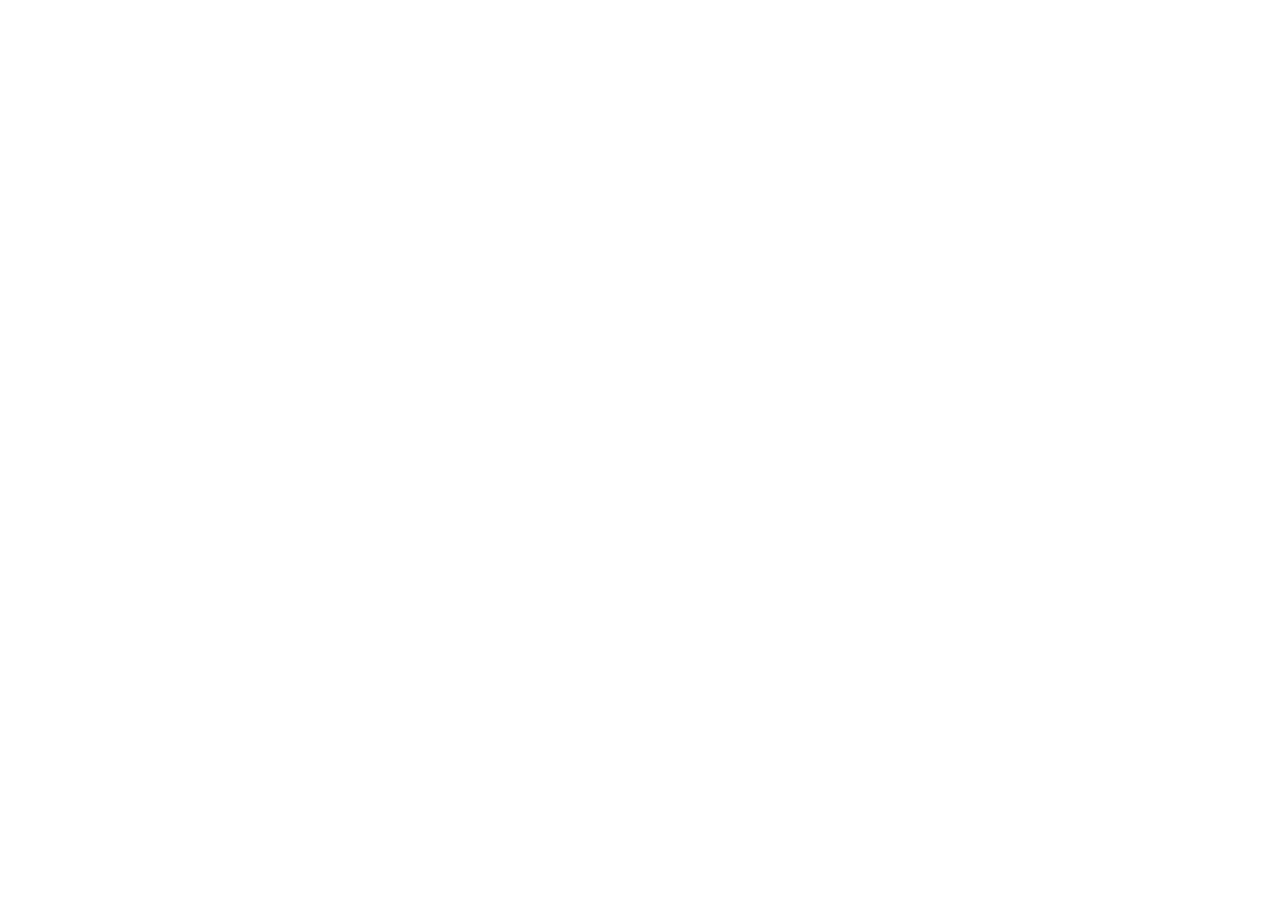
==== test/index.html @ efb087e8 "finish 3D open window" ====
<!DOCTYPE html>
<html>

	<head>
		<meta charset="utf-8" />
		<title></title>
	</head>

	<body>

	</body>
	<script>
		var test = {
			'a': 1,
			'b': {
				'b1': function() {
					alert(this === test);
				}
			}
		}
		test.b.b1();
	</script>

</html>
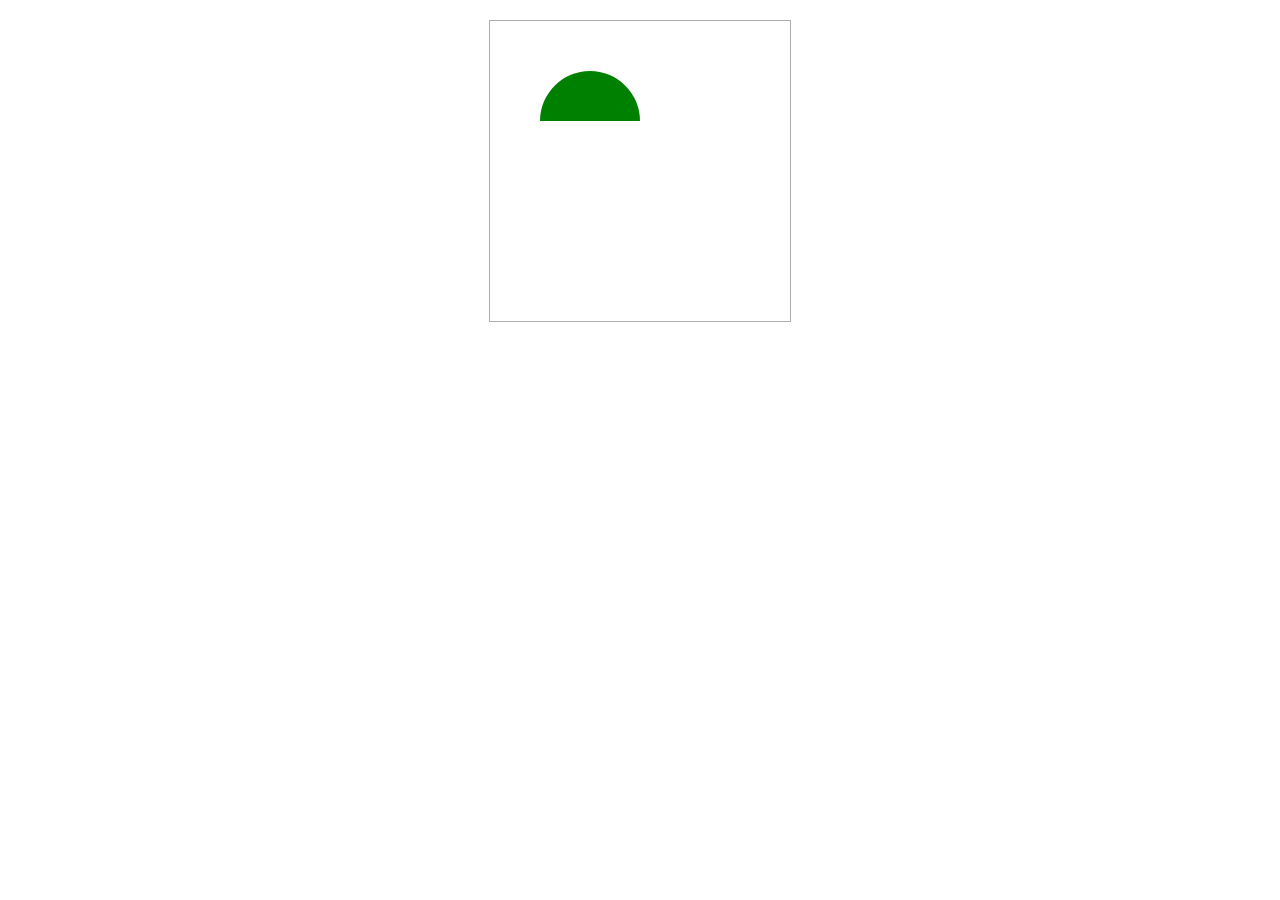
==== commit de6cde1a: "finish 7-4" ====
--- a/test/index.html
+++ b/test/index.html
@@ -1,24 +1,34 @@
 <!DOCTYPE html>
-<html>
+<html lang="en">
 
 	<head>
-		<meta charset="utf-8" />
-		<title></title>
+		<script src="js/jQueryJavaScriptLibrary v2.1.4.js"></script>
+		<script src="js/jquery.transit.js"></script>
+		<meta charset="UTF-8">
+		<title>canvas绘图演示</title>
+		<style type="text/css">
+			#canvas {
+				border: 1px solid #ADACB0;
+				display: block;
+				margin: 20px auto;
+			}
+		</style>
 	</head>
 
 	<body>
+		<canvas id="canvas" width="300" height="300">
+        你的浏览器还不支持canvas
+    </canvas>
+	</body>
+	<script type="text/javascript">
+		var canvas = document.getElementById("canvas");
+		var context = canvas.getContext("2d");
 
-	</body>
-	<script>
-		var test = {
-			'a': 1,
-			'b': {
-				'b1': function() {
-					alert(this === test);
-				}
-			}
-		}
-		test.b.b1();
+		context.beginPath();
+		context.fillStyle = "green";
+		context.arc(100, 100, 50, 0, Math.PI, true);
+		context.closePath();
+		context.fill();
 	</script>
 
 </html>
